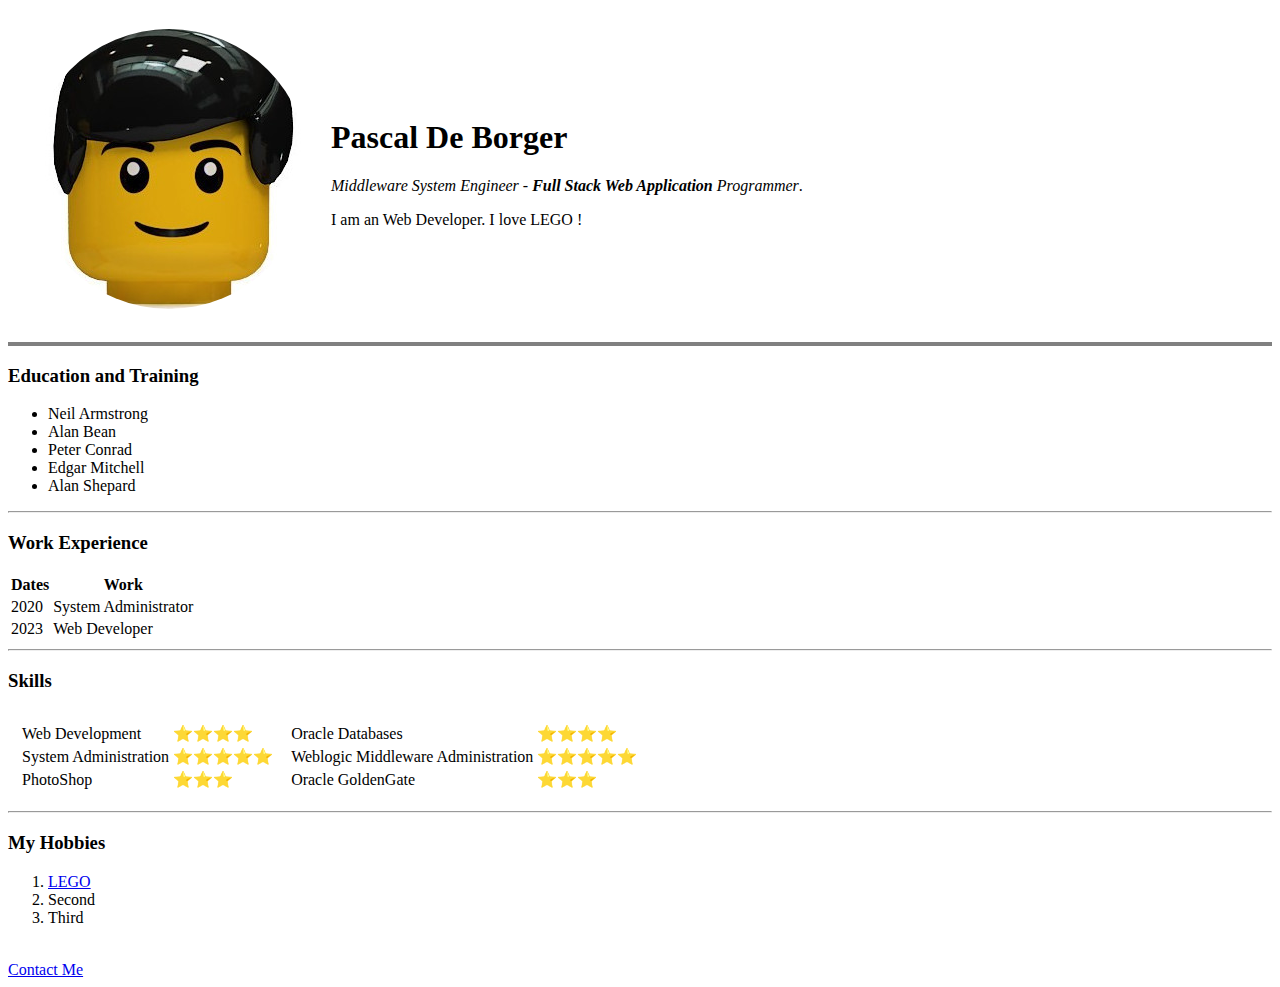
==== index.html @ 3129eb0a "CV" ====
<!DOCTYPE html>
<html lang="en">
<head>
    <meta charset="UTF-8">
    <title>💚 My Personal Site</title>
</head>
<body>
    <table cellspacing="20">
        <tr>
            <td> <img src="lego5-modified.png" alt="Profile Photo"> </td>
            <td>
                <h1>Pascal De Borger</h1>
                <p><em>Middleware System Engineer - <strong>Full Stack Web Application</strong> Programmer</em>.</p>
                <p>I am an Web Developer. I love LEGO !</p>
            </td>
        </tr>
    </table>
    <!-- <img src="https://randomuser.me/api/portraits/lego/5.jpg" alt="Profile Photo"> -->
   
    
    <hr size="4" noshade="">
    <h3>Education and Training</h3>
    <ul>
        <li>Neil Armstrong</li>
        <li>Alan Bean</li>
        <li>Peter Conrad</li>
        <li>Edgar Mitchell</li>
        <li>Alan Shepard</li>
    </ul>
    <hr>
    <h3>Work Experience</h3>
    <table>
        <thead>
            <th>Dates</th>
            <th>Work</th>
        </thead>
        <tbody>
            <tr>
                <td>2020</td>
                <td>System Administrator</td>
            </tr>
            <tr>
                <td>2023</td>
                <td>Web Developer</td>
            </tr>
        </tbody> 
    </table>
    <hr>
    <h3>Skills</h3>
    <table cellspacing="10">
        <tr>
            <td>
                <table>
                    <tr>
                        <td>Web Development</td>
                        <td>⭐⭐⭐⭐</td>
                    </tr>
                    <tr>
                        <td>System Administration</td>
                        <td>⭐⭐⭐⭐⭐</td>
                    </tr>
                    <tr>
                        <td>PhotoShop</td>
                        <td>⭐⭐⭐</td>
                    </tr>
                </table>
            </td>
            <td>
                <table>
                    <tr>
                        <td>Oracle Databases</td>
                        <td>⭐⭐⭐⭐</td>
                    </tr>
                    <tr>
                        <td>Weblogic Middleware Administration</td>
                        <td>⭐⭐⭐⭐⭐</td>
                    </tr>
                    <tr>
                        <td>Oracle GoldenGate</td>
                        <td>⭐⭐⭐</td>
                    </tr>
                </table>
            </td>
        </tr>
    </table>
    <hr>
    
    <h3>My Hobbies</h3>
    <ol>
        <li><a href="https://www.lego.com">LEGO</a></li>
        <li>Second</li>
        <li>Third</li>
    </ol>
   <br>
   <a href="contact-me.html">Contact Me</a>
</body>
</html>
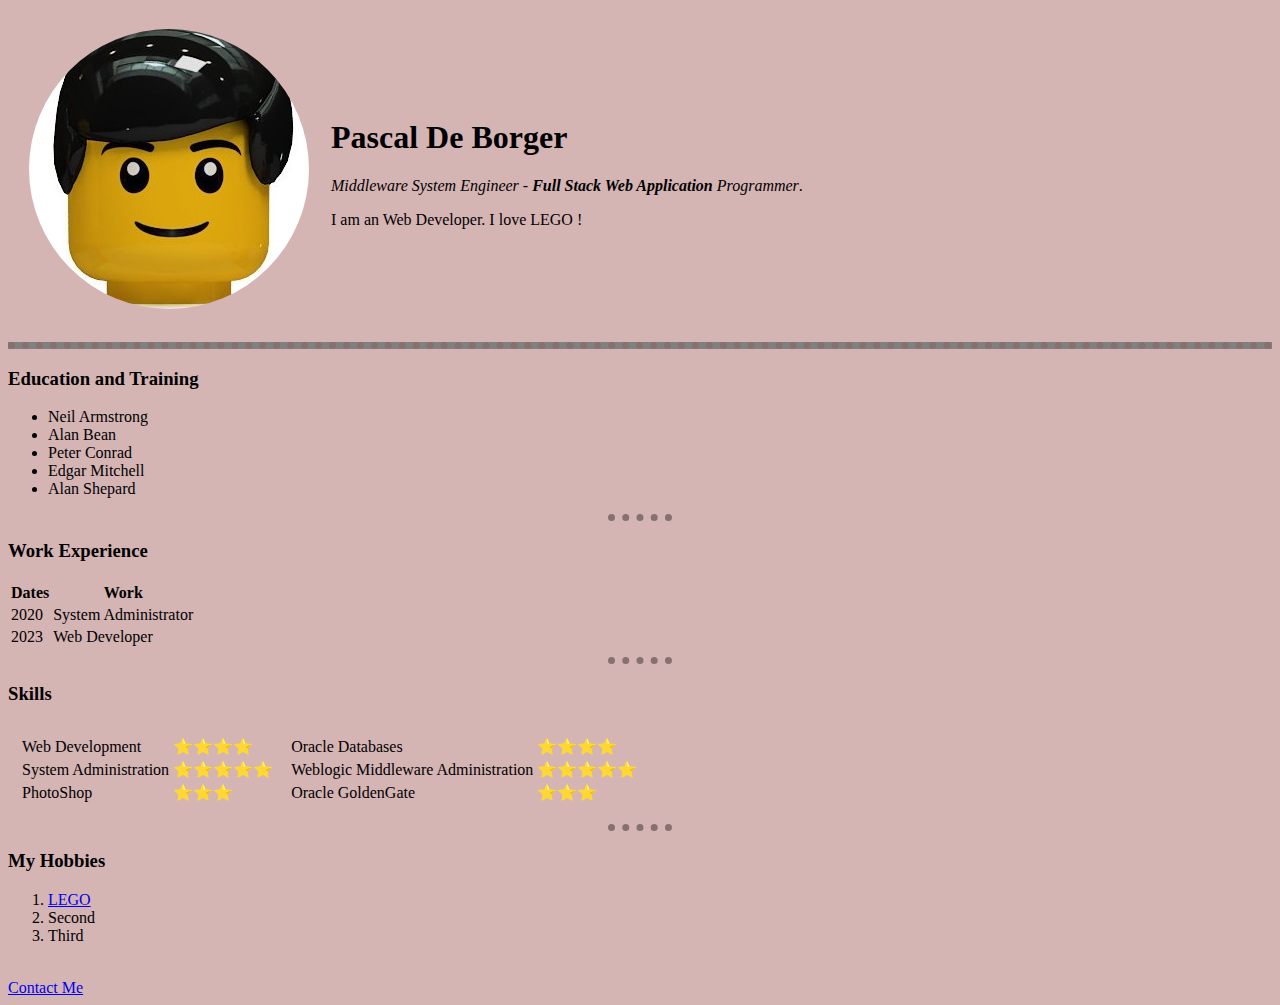
==== commit 8db7dfff: "first CSS" ====
--- a/index.html
+++ b/index.html
@@ -2,9 +2,23 @@
 <html lang="en">
 <head>
     <meta charset="UTF-8">
+    <style>
+        body {
+            background-color: #D5B4B4;
+        }
+        hr {
+            /* background-color: #867070; */
+            border-style: none;
+            border-top-style: dotted;
+            border-width: 7px;
+            border-color: #867070;
+            height: 0px;
+            width: 5%;
+        }
+    </style>
     <title>💚 My Personal Site</title>
 </head>
-<body>
+<body style="">
     <table cellspacing="20">
         <tr>
             <td> <img src="lego5-modified.png" alt="Profile Photo"> </td>
@@ -18,7 +32,7 @@
     <!-- <img src="https://randomuser.me/api/portraits/lego/5.jpg" alt="Profile Photo"> -->
    
     
-    <hr size="4" noshade="">
+    <hr style="width: auto;" size="4" noshade="">
     <h3>Education and Training</h3>
     <ul>
         <li>Neil Armstrong</li>
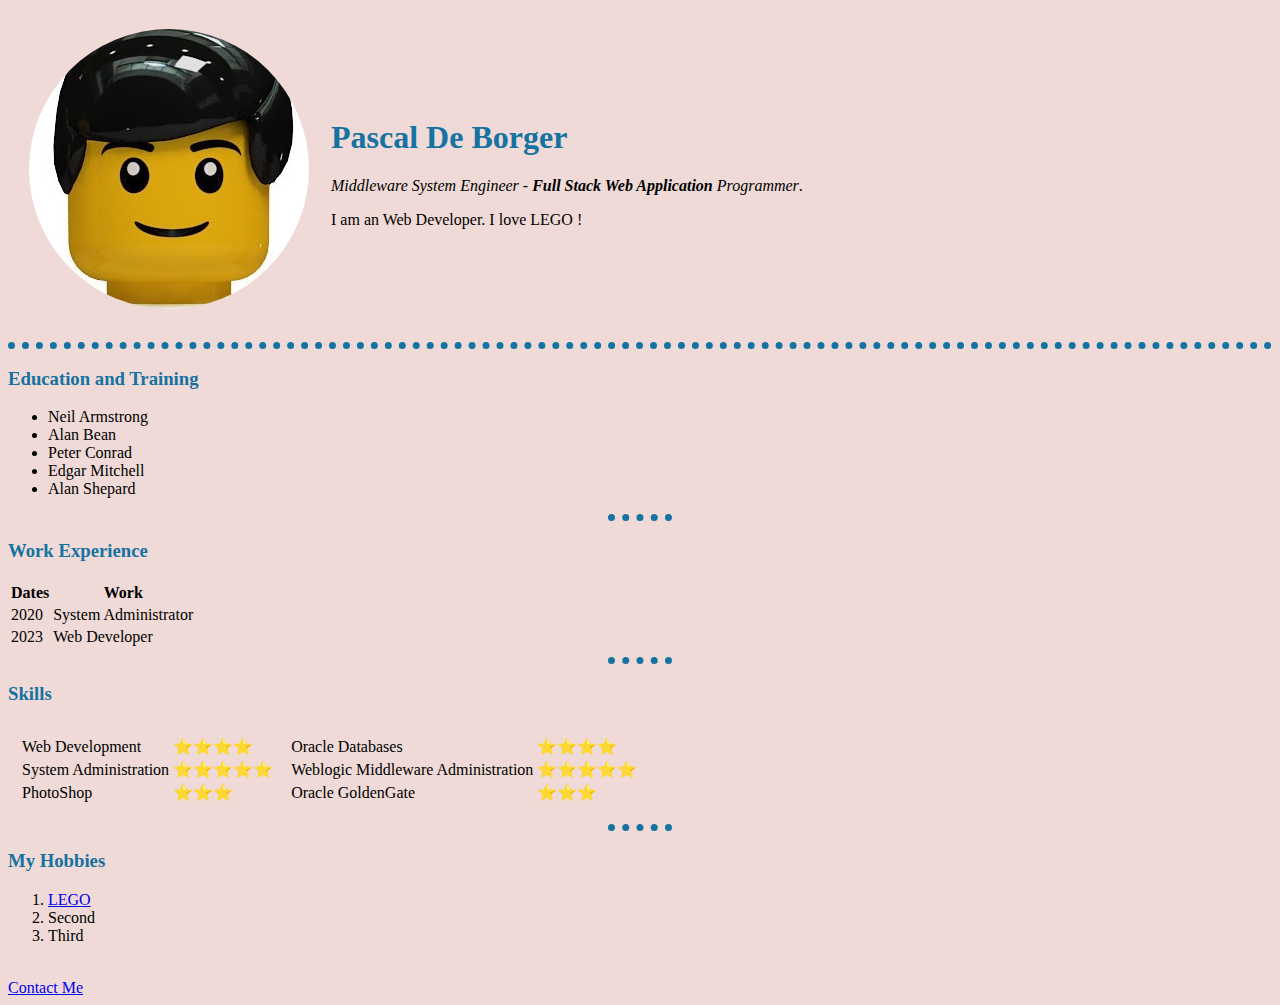
==== commit 5a51204e: "External CSS" ====
--- a/index.html
+++ b/index.html
@@ -2,26 +2,13 @@
 <html lang="en">
 <head>
     <meta charset="UTF-8">
-    <style>
-        body {
-            background-color: #D5B4B4;
-        }
-        hr {
-            /* background-color: #867070; */
-            border-style: none;
-            border-top-style: dotted;
-            border-width: 7px;
-            border-color: #867070;
-            height: 0px;
-            width: 5%;
-        }
-    </style>
     <title>💚 My Personal Site</title>
+    <link rel="stylesheet" href="css/styles.css">
 </head>
-<body style="">
+<body>
     <table cellspacing="20">
         <tr>
-            <td> <img src="lego5-modified.png" alt="Profile Photo"> </td>
+            <td> <img src="images/lego5-modified.png" alt="Profile Photo"> </td>
             <td>
                 <h1>Pascal De Borger</h1>
                 <p><em>Middleware System Engineer - <strong>Full Stack Web Application</strong> Programmer</em>.</p>
@@ -32,7 +19,7 @@
     <!-- <img src="https://randomuser.me/api/portraits/lego/5.jpg" alt="Profile Photo"> -->
    
     
-    <hr style="width: auto;" size="4" noshade="">
+    <hr style="width: auto;">
     <h3>Education and Training</h3>
     <ul>
         <li>Neil Armstrong</li>
--- a/css/styles.css
+++ b/css/styles.css
@@ -0,0 +1,21 @@
+body {
+    background-color: #EFDAD7;
+}
+
+hr {
+    /* background-color: #867070; */
+    border-style: none;
+    border-top-style: dotted;
+    border-width: 7px;
+    border-color: #1572A1;
+    height: 0px;
+    width: 5%;
+}
+
+h1 {
+    color: #1572A1;
+}
+
+h3 {
+    color: #1572A1;
+}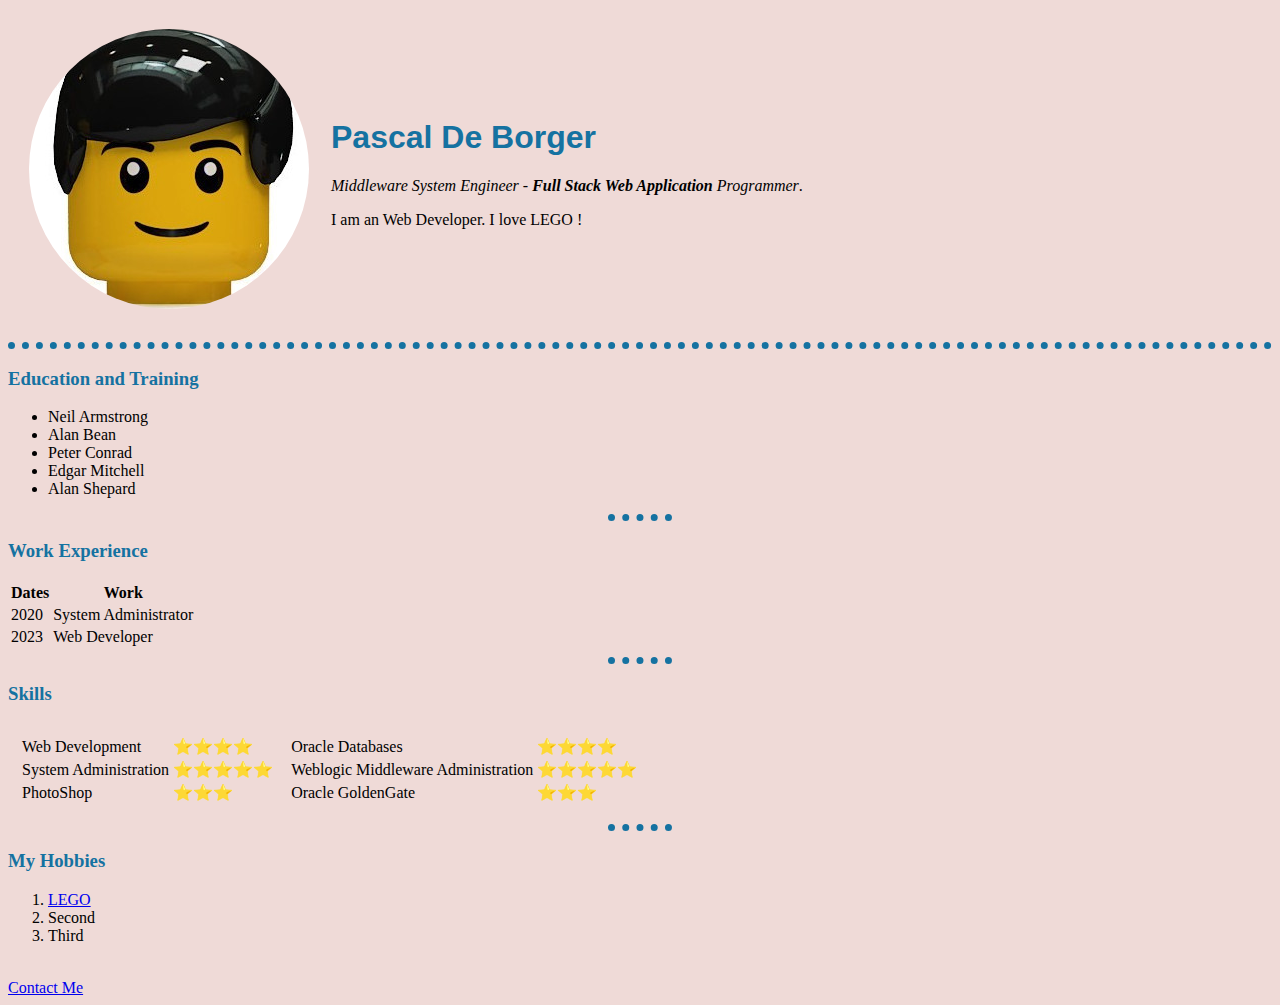
==== commit 0d7b13c4: "Some more CSS styles" ====
--- a/index.html
+++ b/index.html
@@ -10,7 +10,7 @@
         <tr>
             <td> <img src="images/lego5-modified.png" alt="Profile Photo"> </td>
             <td>
-                <h1>Pascal De Borger</h1>
+                <h1 class="myName">Pascal De Borger</h1>
                 <p><em>Middleware System Engineer - <strong>Full Stack Web Application</strong> Programmer</em>.</p>
                 <p>I am an Web Developer. I love LEGO !</p>
             </td>
--- a/css/styles.css
+++ b/css/styles.css
@@ -18,4 +18,16 @@
 
 h3 {
     color: #1572A1;
+}
+
+img:hover {
+    opacity: 50%;
+    border-style: inset;
+    border-color: black;
+    border-width: 2px;
+    border-radius: 100%;
+}
+
+.myName {
+    font-family: 'Segoe UI', Tahoma, Geneva, Verdana, sans-serif;
 }